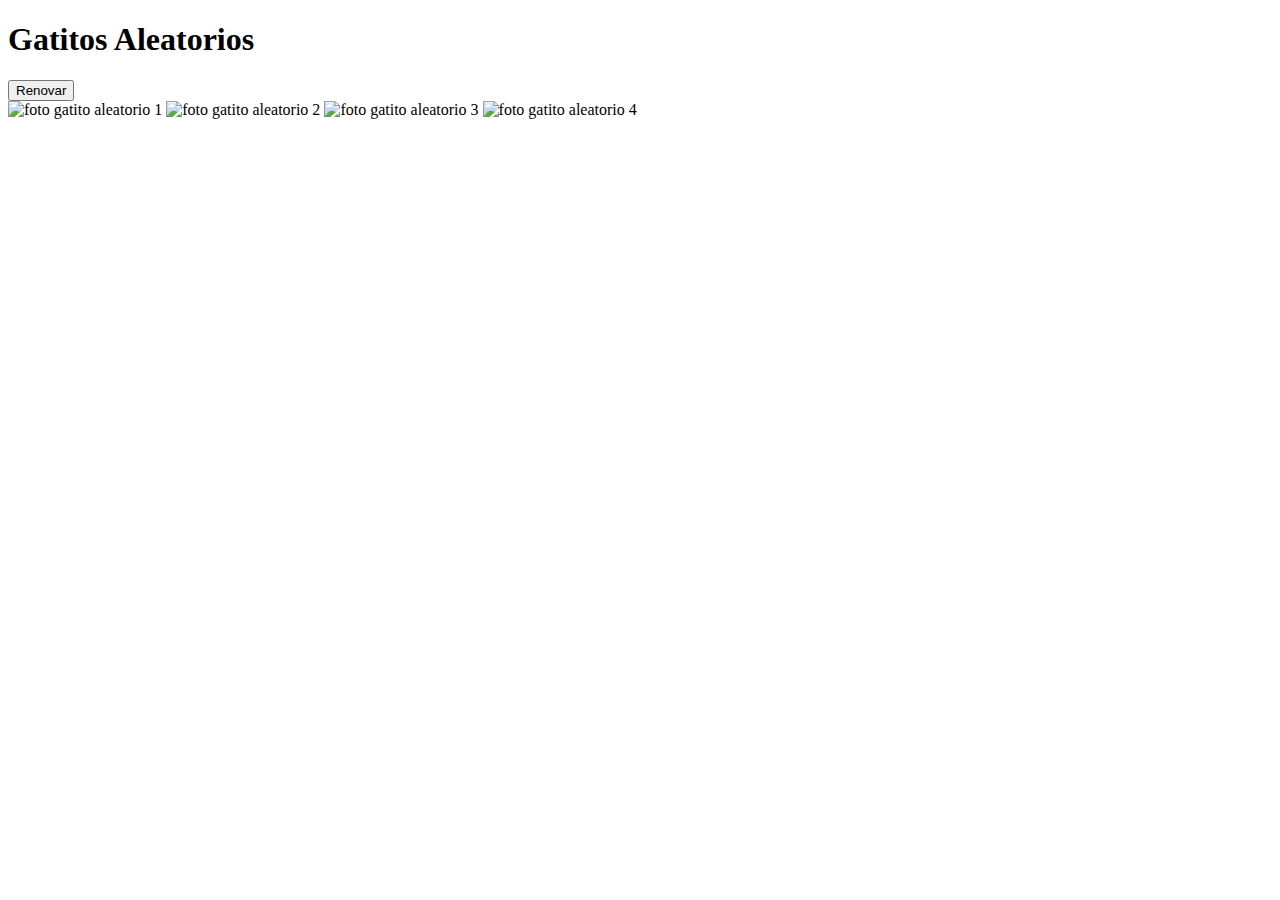
==== index.html @ 4e8630ed "configurando mi primera API, usando un pequeño documento html y js" ====
<!DOCTYPE html>
<html lang="en">
<head>
    <meta charset="UTF-8">
    <meta name="viewport" content="width=device-width, initial-scale=1.0">
    
    <title>Gatitos Aleatorios</title>
</head>
<body>
    <h1>Gatitos Aleatorios</h1>
    <button id="change">Renovar</button>
    <div>
        <img id="img1" width="150px" alt="foto gatito aleatorio 1">
        <img id="img2" width="150px" alt="foto gatito aleatorio 2">
        <img id="img3" width="150px" alt="foto gatito aleatorio 3">
        <img id="img4" width="150px" alt="foto gatito aleatorio 4">
    </div>
    
    <script src="./main.js"></script>
</body>
</html>
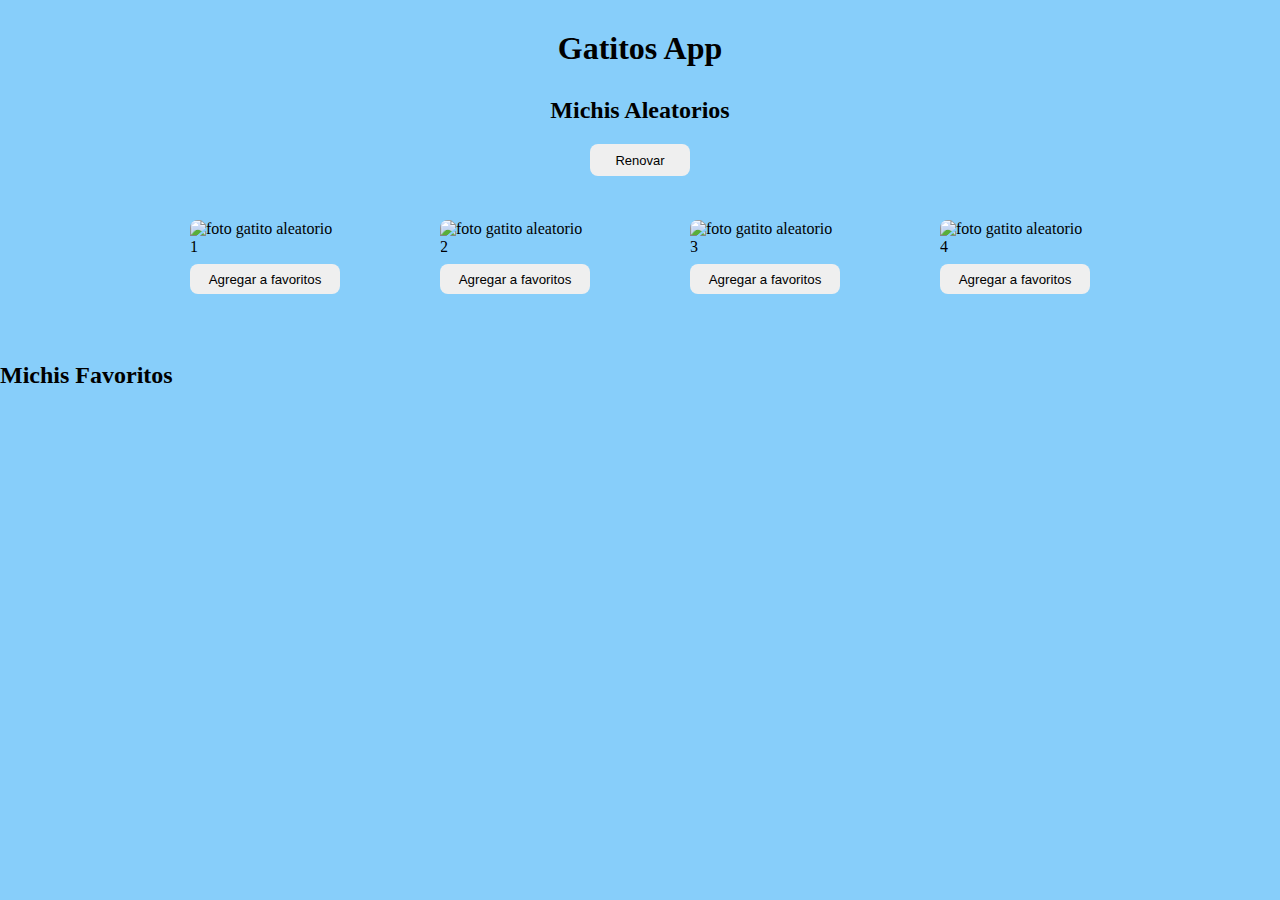
==== commit 71642148: "Consumiendo una Api, agregando artículos de esa API a favoritos y dándole algo de estilo con CSS" ====
--- a/index.html
+++ b/index.html
@@ -3,18 +3,45 @@
 <head>
     <meta charset="UTF-8">
     <meta name="viewport" content="width=device-width, initial-scale=1.0">
-    
+    <link rel="stylesheet" href="style.css">
     <title>Gatitos Aleatorios</title>
 </head>
 <body>
-    <h1>Gatitos Aleatorios</h1>
-    <button id="change">Renovar</button>
-    <div>
-        <img id="img1" width="150px" alt="foto gatito aleatorio 1">
-        <img id="img2" width="150px" alt="foto gatito aleatorio 2">
-        <img id="img3" width="150px" alt="foto gatito aleatorio 3">
-        <img id="img4" width="150px" alt="foto gatito aleatorio 4">
-    </div>
+    <h1>Gatitos App</h1>
+
+    <span id="error"></span>
+    
+    <section id="randomMichis">
+        <h2>Michis Aleatorios</h2>
+
+        <button id="change">Renovar</button>
+        <div id="cardsMichis">
+            <article>
+                <img id="img1" width="150" alt="foto gatito aleatorio 1">
+                <button id="btn1" onclick="saveFavoritesMichis()">Agregar a favoritos</button>
+            </article>
+    
+            <article>
+                <img id="img2" width="150" alt="foto gatito aleatorio 2">
+                <button id="btn2">Agregar a favoritos</button>
+            </article>
+    
+            <article>
+                <img id="img3" width="150" alt="foto gatito aleatorio 3">
+                <button id="btn3">Agregar a favoritos</button>
+            </article>
+    
+            <article>
+                <img id="img4" width="150" alt="foto gatito aleatorio 4">
+                <button id="btn4">Agregar a favoritos</button>
+            </article>
+        </div>
+        
+    </section>
+    <section id="favoritesMichis">
+        <h2>Michis Favoritos</h2>
+        
+    </section>
     
     <script src="./main.js"></script>
 </body>
--- a/style.css
+++ b/style.css
@@ -0,0 +1,63 @@
+body{
+    background-color: lightskyblue;
+    width: 100%;
+    margin: 0;
+}
+
+h1{
+    margin: 30px auto;
+    display: flex;
+    justify-content: center;
+}
+
+#randomMichis{
+    width: 100%;
+}
+
+#randomMichis h2{
+    margin: 20px auto;
+    display: flex;
+    justify-content: center;
+}
+
+#change{
+    display: block;
+    width: 100px;
+    height: 32px;
+    margin: 16px auto;
+    border: none;
+    border-radius: 8px;
+    font-size: small;
+    font-weight:500;
+    font-family:Verdana, Geneva, Tahoma, sans-serif;
+    cursor: pointer;
+}
+
+#cardsMichis{
+    display: flex;
+    flex-wrap: wrap;
+    justify-content: space-between;
+    justify-content: center;
+    margin: 40px auto;
+}
+
+#cardsMichis article{
+    display: flex;
+    flex-direction: column;
+    width: 250px;
+    margin-bottom: 24px;
+}
+
+#cardsMichis article img{
+    width: 150px;
+    margin: 4px auto;
+    border-radius: 8px;
+}
+
+#cardsMichis article button{
+    width: 150px;
+    height: 30px;
+    margin: 4px auto;
+    border-radius: 8px;
+    border: none;
+}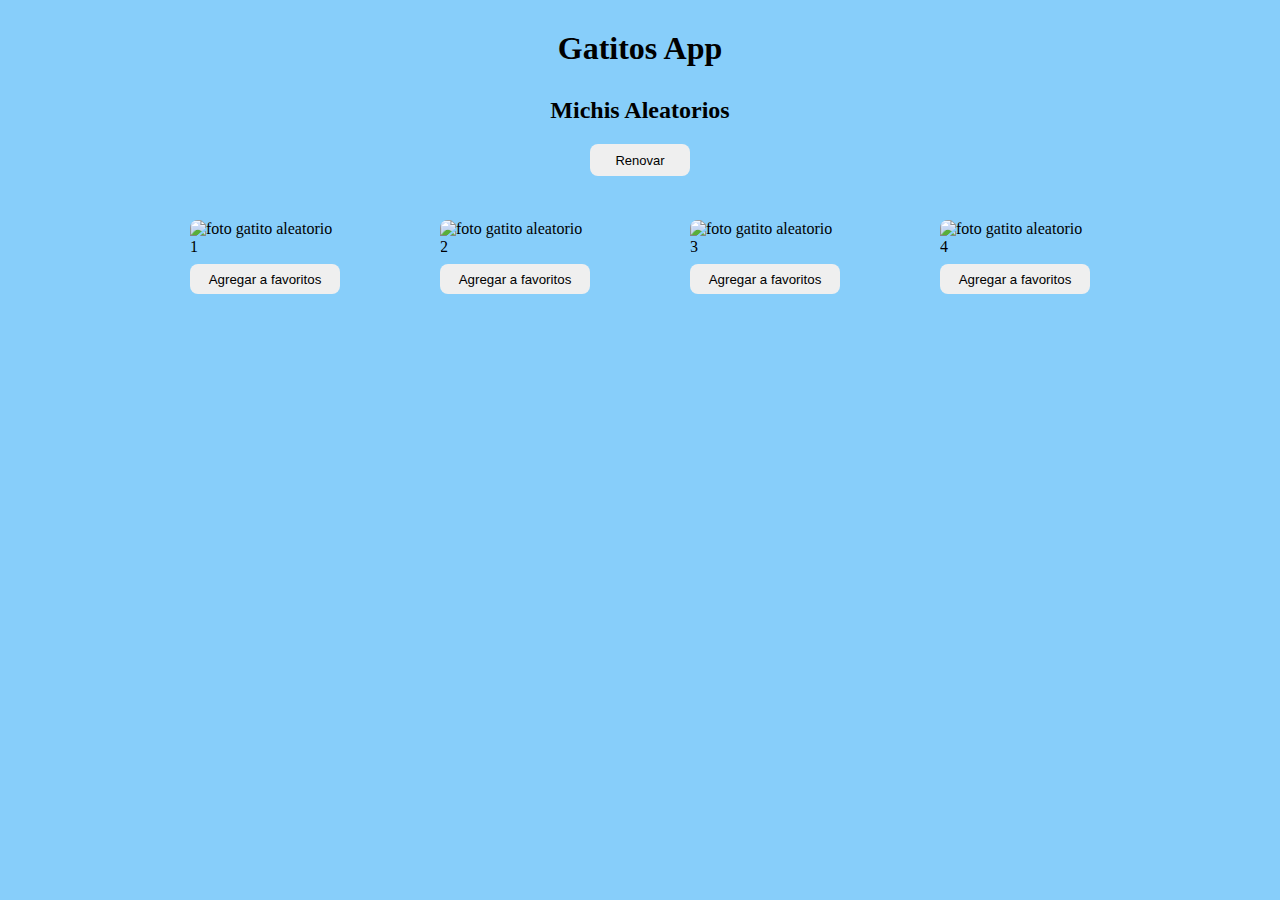
==== commit 9d38ee48: "Agregando función para sacar Michis de favoritos y actualizar la página" ====
--- a/index.html
+++ b/index.html
@@ -39,7 +39,6 @@
         
     </section>
     <section id="favoritesMichis">
-        <h2>Michis Favoritos</h2>
         
     </section>
     
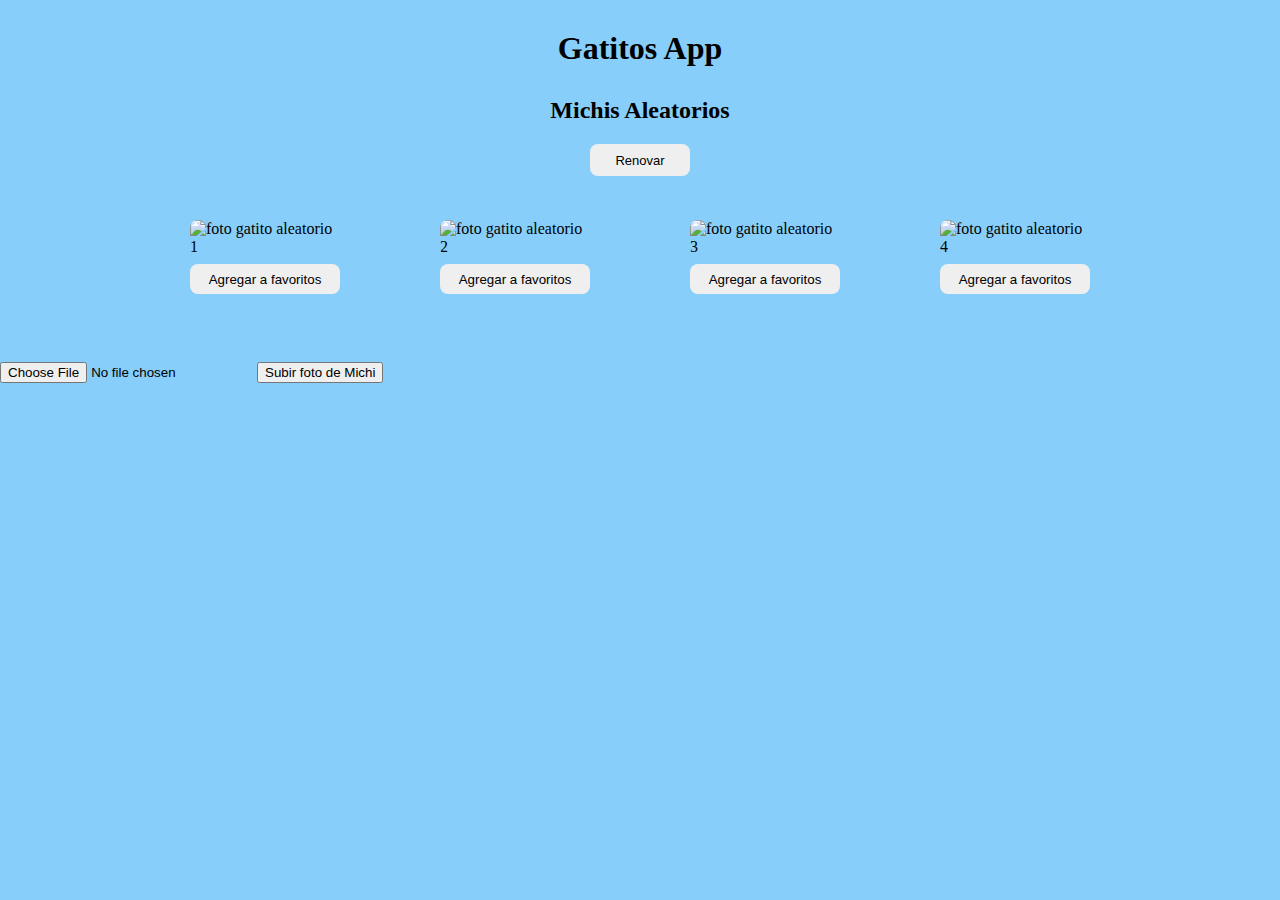
==== commit 819abf2b: "Agregando sección para subir imágenes a la página y enviarla a la API" ====
--- a/index.html
+++ b/index.html
@@ -38,6 +38,14 @@
         </div>
         
     </section>
+
+    <section id="uploadingMichi">
+        <form id="uploadingForm">
+            <input id="file" type="file" name="file" />
+            <button type="button" onclick="uploadMichiPhoto()">Subir foto de Michi</button>
+        </form>
+    </section>
+
     <section id="favoritesMichis">
         
     </section>
